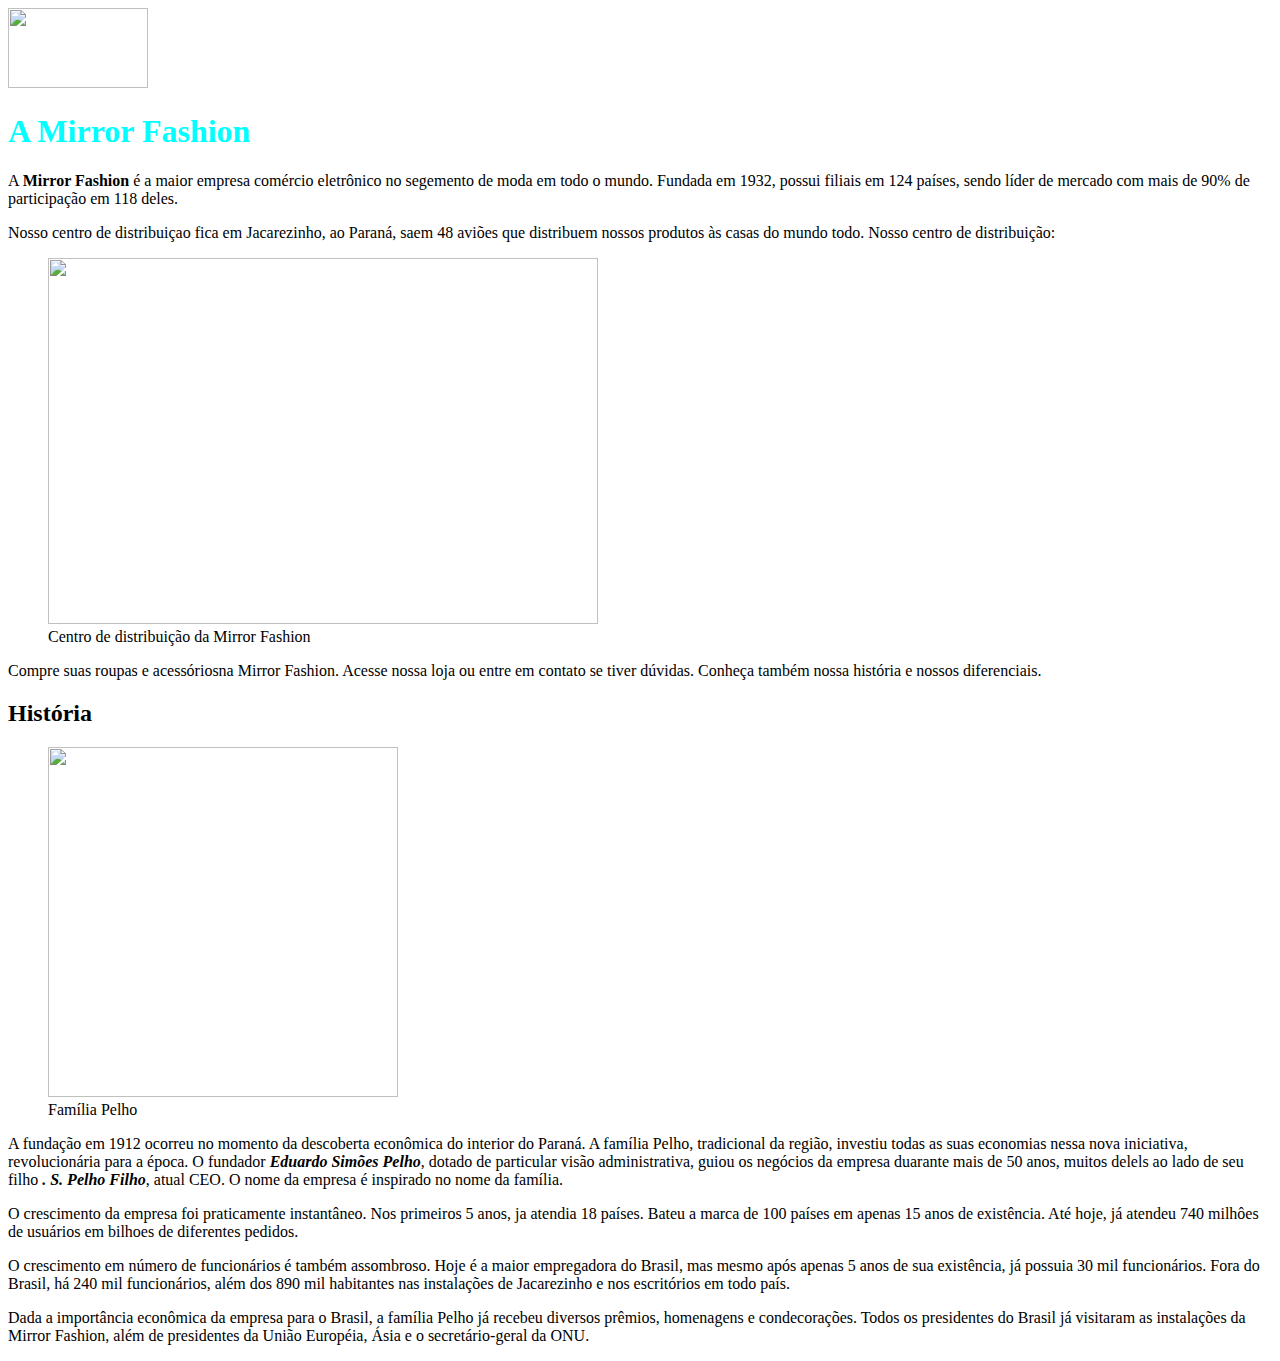
==== SOBRE.html @ a4703e3f "modificando html" ====
<!DOCTYPE html>
<!-- saved from url=(0058)file:///C:/Users/SaudePC/Desktop/mirror-fashion/index.html -->
<html lang="pt-br"><head><meta http-equiv="Content-Type" content="text/html; charset=UTF-8">
        <title>SALVADOR DA SILVA</title>
        <link rel="stylesheet" href="style.css">
        
      </head>
      <body>
      <img src="img/logo.png" width="140" height="80"> 
       

      <h1>A Mirror Fashion</h1>
       <p>A <b>Mirror Fashion</b> é a maior empresa comércio eletrônico no segemento de moda em todo o mundo. Fundada em 1932, possui filiais em 124 países, sendo líder de mercado com mais de 90% de participação em 118 deles.</p>
        
       
      <p>Nosso centro de distribuiçao fica em Jacarezinho, ao Paraná, saem 48 aviões que distribuem nossos produtos às casas do mundo todo. Nosso centro de distribuição:</p>
       

    
       <figure>
        <img src="img/centro-distribuicao.png" width="550" height="366">
        <figcaption>Centro de distribuição da Mirror Fashion</figcaption>
       </figure>
    
      
       <p>Compre suas roupas e acessóriosna Mirror Fashion. Acesse nossa loja ou entre em contato se tiver dúvidas. Conheça também nossa história e nossos diferenciais.</p>

<h2>História</h2> <!--TITULO-->

     <figure>
      <img src="img/familia-pelho.jpg" width="350" height="350">
      <figcaption>  Família Pelho</figcaption>
    </figure>

      
    
      

  <p>A fundação em 1912 ocorreu no momento da descoberta econômica do interior do Paraná. A família Pelho, tradicional da região, investiu todas as suas economias nessa nova iniciativa, revolucionária para a época. O fundador <b><em>Eduardo Simões Pelho</em></b>, dotado de particular visão administrativa, guiou os negócios da empresa duarante mais de 50 anos, muitos delels ao lado de seu filho <b><em>. S. Pelho Filho</em></b>, atual CEO. O nome da
empresa é inspirado no nome da família.</p>

<p>O crescimento da empresa foi praticamente instantâneo. Nos primeiros 5 anos, ja atendia 18 países. Bateu a marca de 100 países em apenas 15 anos de existência. Até hoje, já atendeu 740 milhôes de usuários em bilhoes de diferentes pedidos.</p>

<p>O crescimento em número de funcionários é também assombroso. Hoje é a maior empregadora do Brasil, mas mesmo após apenas 5 anos de sua existência, já possuia 30 mil funcionários. Fora do Brasil, há 240 mil funcionários, além dos 890 mil habitantes nas instalações de Jacarezinho e nos escritórios em todo país.</p>

<p>Dada a importância econômica da empresa para o Brasil, a família Pelho já recebeu diversos prêmios, homenagens e condecorações. Todos os presidentes do Brasil já visitaram as instalações da Mirror Fashion, além de presidentes da União Européia, Ásia e o secretário-geral da ONU.</p>




      
    </body>
    </html>
---- style.css ----
h1{
color: aqua;


}
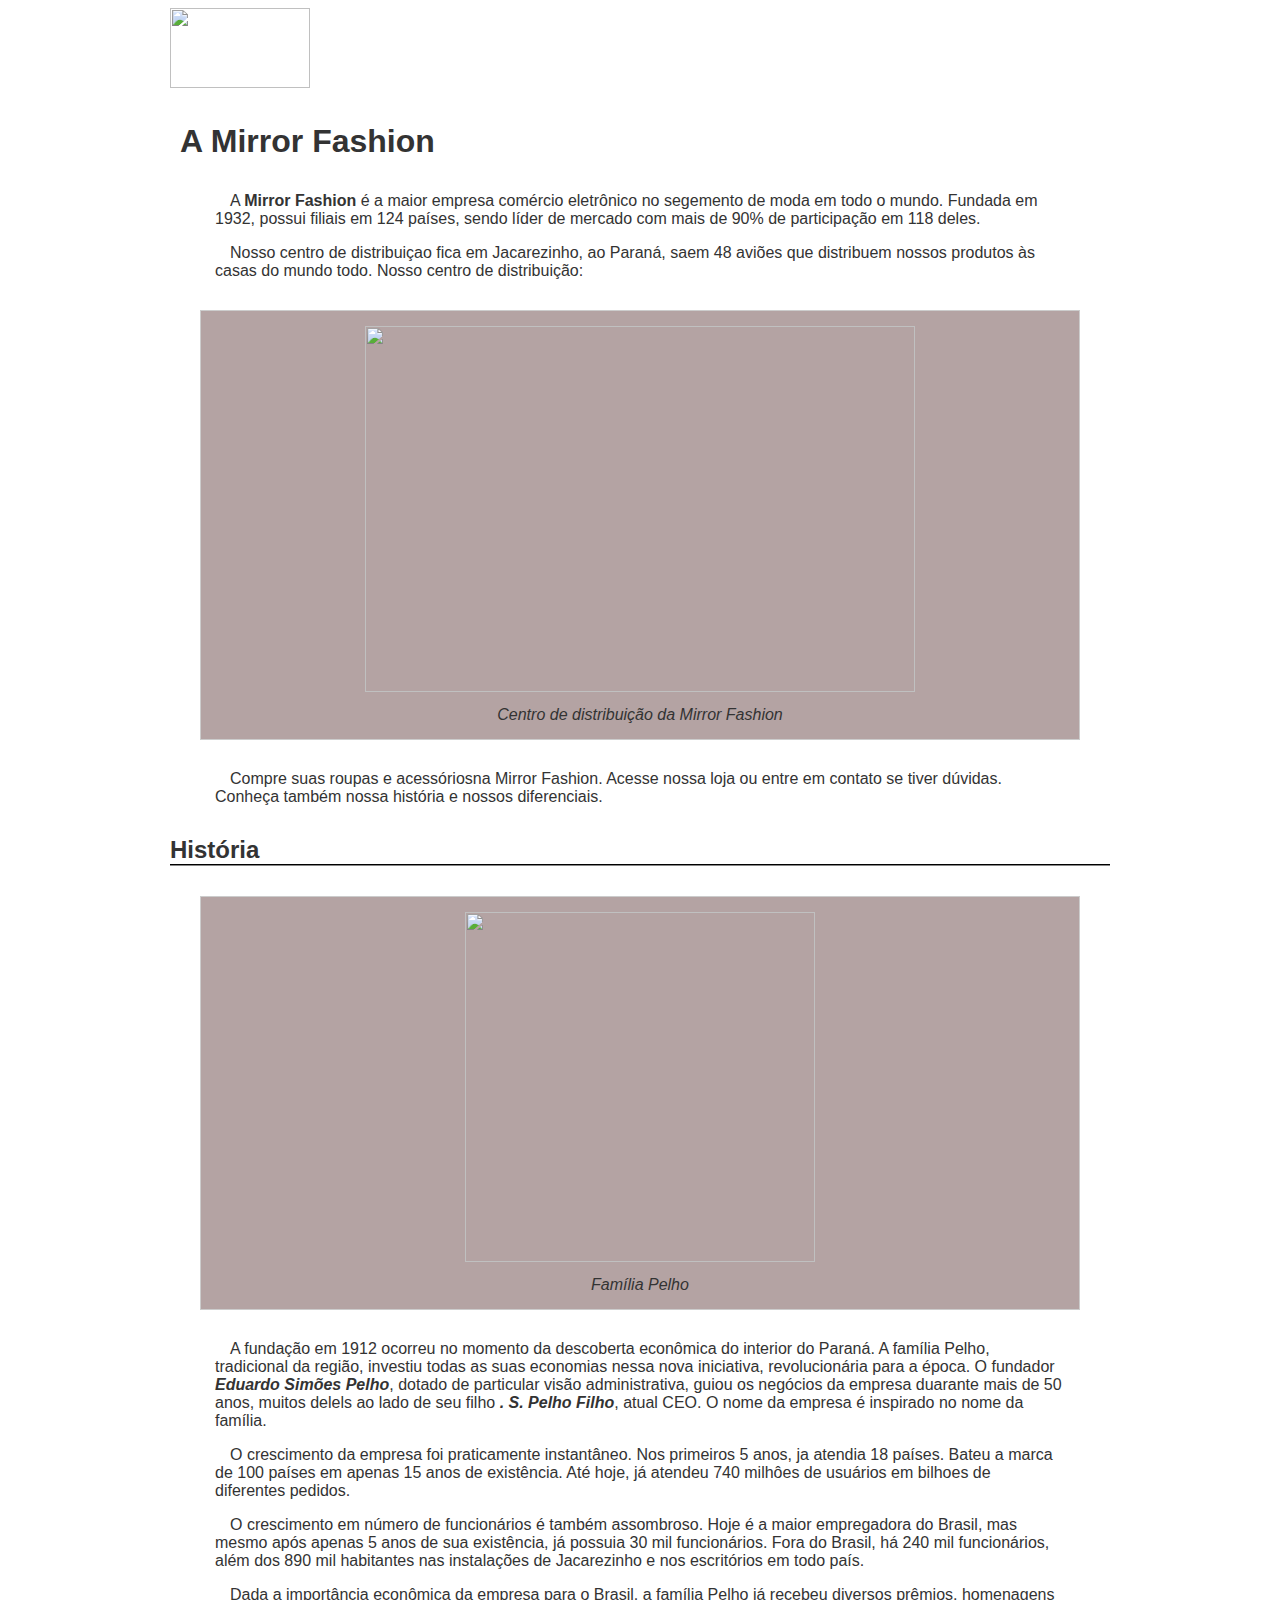
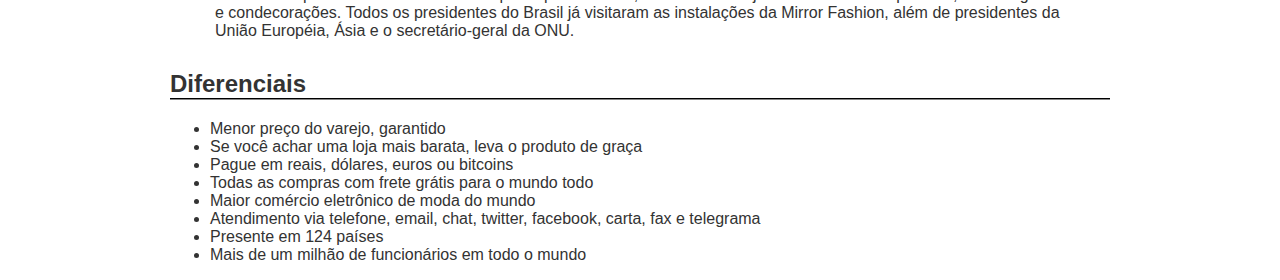
==== commit 40e26b98: "la 02" ====
--- a/SOBRE.html
+++ b/SOBRE.html
@@ -2,7 +2,7 @@
 <!-- saved from url=(0058)file:///C:/Users/SaudePC/Desktop/mirror-fashion/index.html -->
 <html lang="pt-br"><head><meta http-equiv="Content-Type" content="text/html; charset=UTF-8">
         <title>SALVADOR DA SILVA</title>
-        <link rel="stylesheet" href="style.css">
+        <link rel="stylesheet" href="css/style.css">
         
       </head>
       <body>
@@ -45,6 +45,18 @@
 
 <p>Dada a importância econômica da empresa para o Brasil, a família Pelho já recebeu diversos prêmios, homenagens e condecorações. Todos os presidentes do Brasil já visitaram as instalações da Mirror Fashion, além de presidentes da União Européia, Ásia e o secretário-geral da ONU.</p>
 
+<h2>Diferenciais</h2>
+<ul>
+   <li> Menor preço do varejo, garantido</li>
+   <li>Se você achar uma loja mais barata, leva o produto de graça</li>
+ <li>Pague em reais, dólares, euros ou bitcoins</li>
+ <li>Todas as compras com frete grátis para o mundo todo</li>
+ <li>Maior comércio eletrônico de moda do mundo</li>
+<li>Atendimento via telefone, email, chat, twitter, facebook, carta, fax e telegrama</li>
+ <li>Presente em 124 países</li>
+ <li>Mais de um milhão de funcionários em todo o mundo</li>
+
+</li></ul>
 
 
 
--- a/css/style.css
+++ b/css/style.css
@@ -0,0 +1,43 @@
+
+
+body{
+color: #333333;
+font-family: 'Lucida Sans Unicode','Lucida Grande', sans-serif;
+margin-left: auto;
+margin-right: auto;
+width: 940px;
+}
+h1{
+    background-image: url(../img/sobre-background.jpg);
+    padding: 10px;
+}
+
+h2{
+    border-bottom: 2px groove #333333;
+    margin-top: 30px;
+}
+figure{
+    background-color: #b4a3a3;
+    border: 1px solid #ccc;
+    text-align: center;
+    padding: 15px;
+    margin: 30px;
+   
+}
+
+ figcaption{
+        font-style: italic;
+        margin-top: 10px;
+
+    }
+p{
+    padding: 0 45px;
+    text-indent: 15px;
+
+}
+
+
+
+
+
+
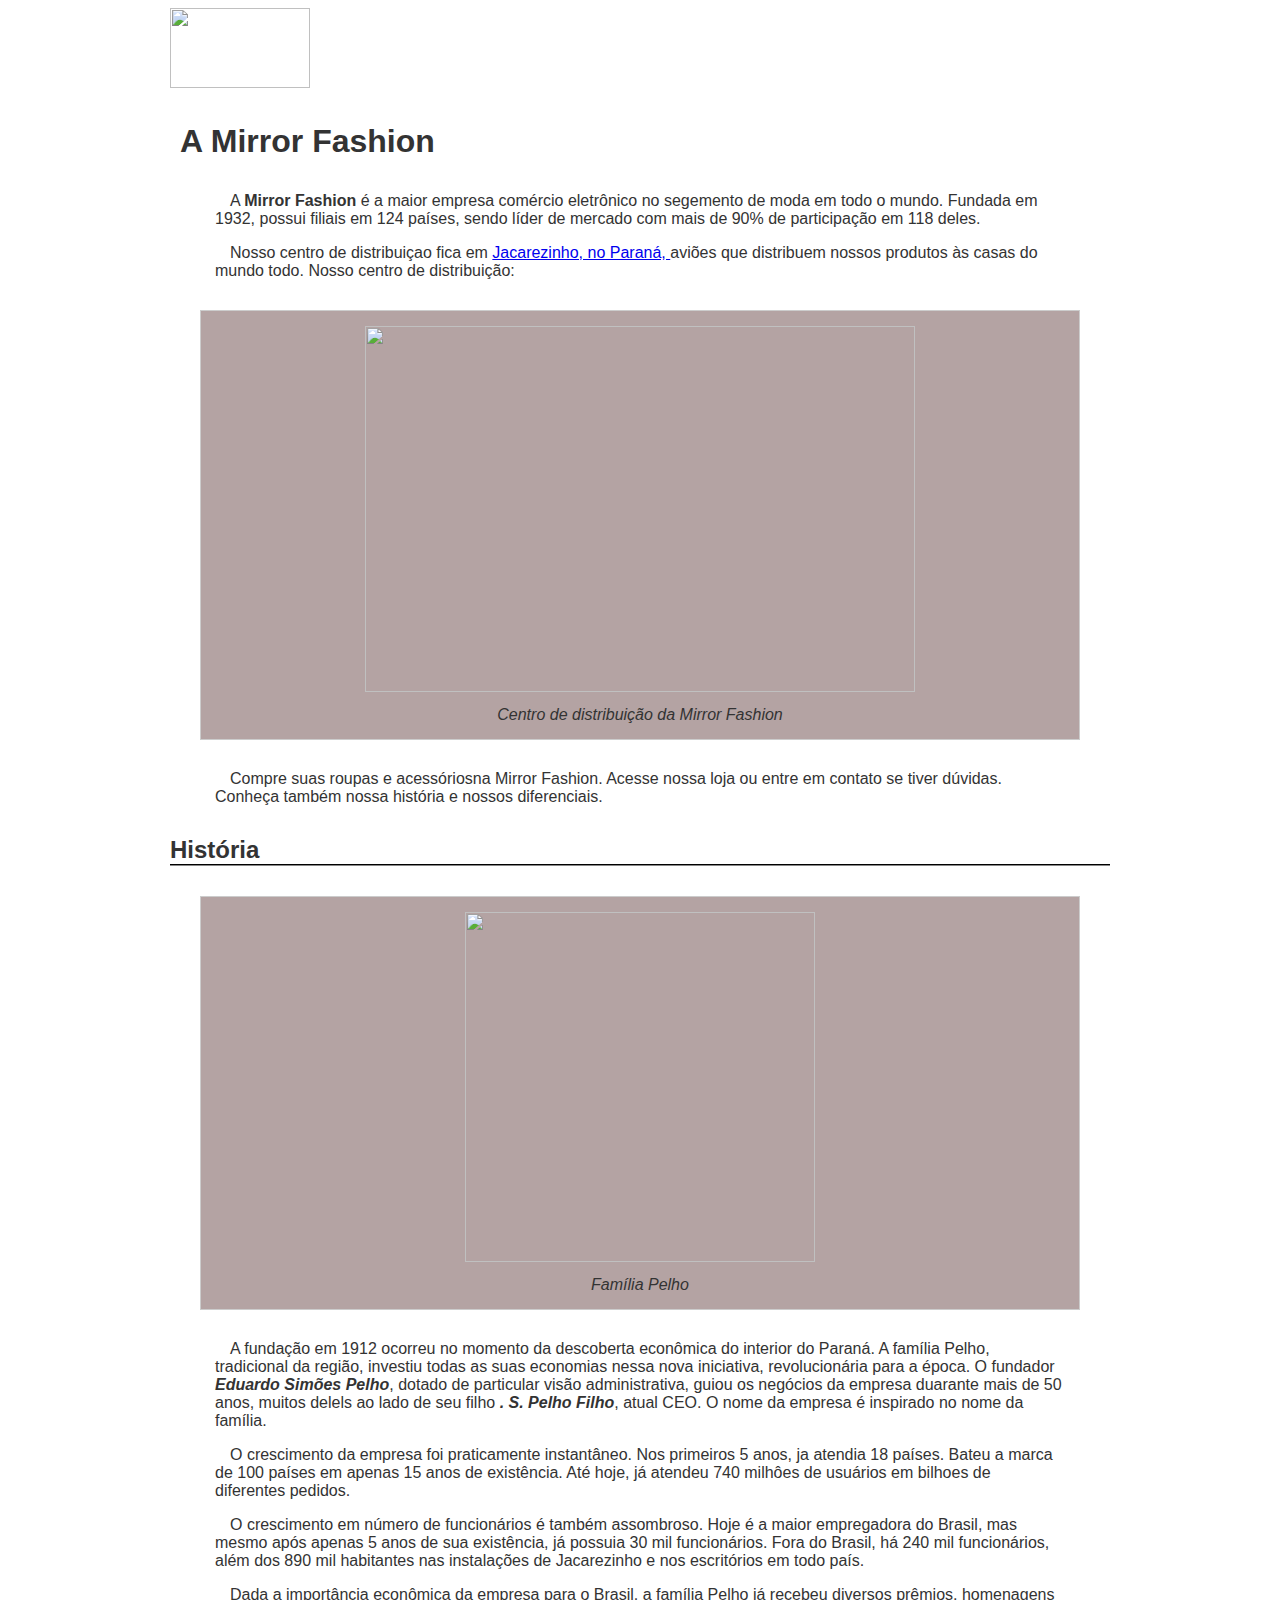
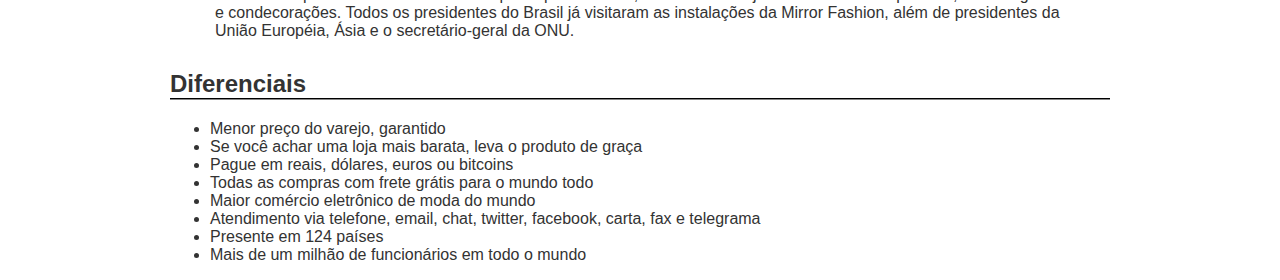
==== commit f3718ca5: "lab03" ====
--- a/SOBRE.html
+++ b/SOBRE.html
@@ -13,7 +13,7 @@
        <p>A <b>Mirror Fashion</b> é a maior empresa comércio eletrônico no segemento de moda em todo o mundo. Fundada em 1932, possui filiais em 124 países, sendo líder de mercado com mais de 90% de participação em 118 deles.</p>
         
        
-      <p>Nosso centro de distribuiçao fica em Jacarezinho, ao Paraná, saem 48 aviões que distribuem nossos produtos às casas do mundo todo. Nosso centro de distribuição:</p>
+      <p>Nosso centro de distribuiçao fica em <a href="https://www.google.com.br/maps?q=Jacarezinho"> Jacarezinho, no Paraná, </a> aviões que distribuem nossos produtos às casas do mundo todo. Nosso centro de distribuição:</p>
        
 
     
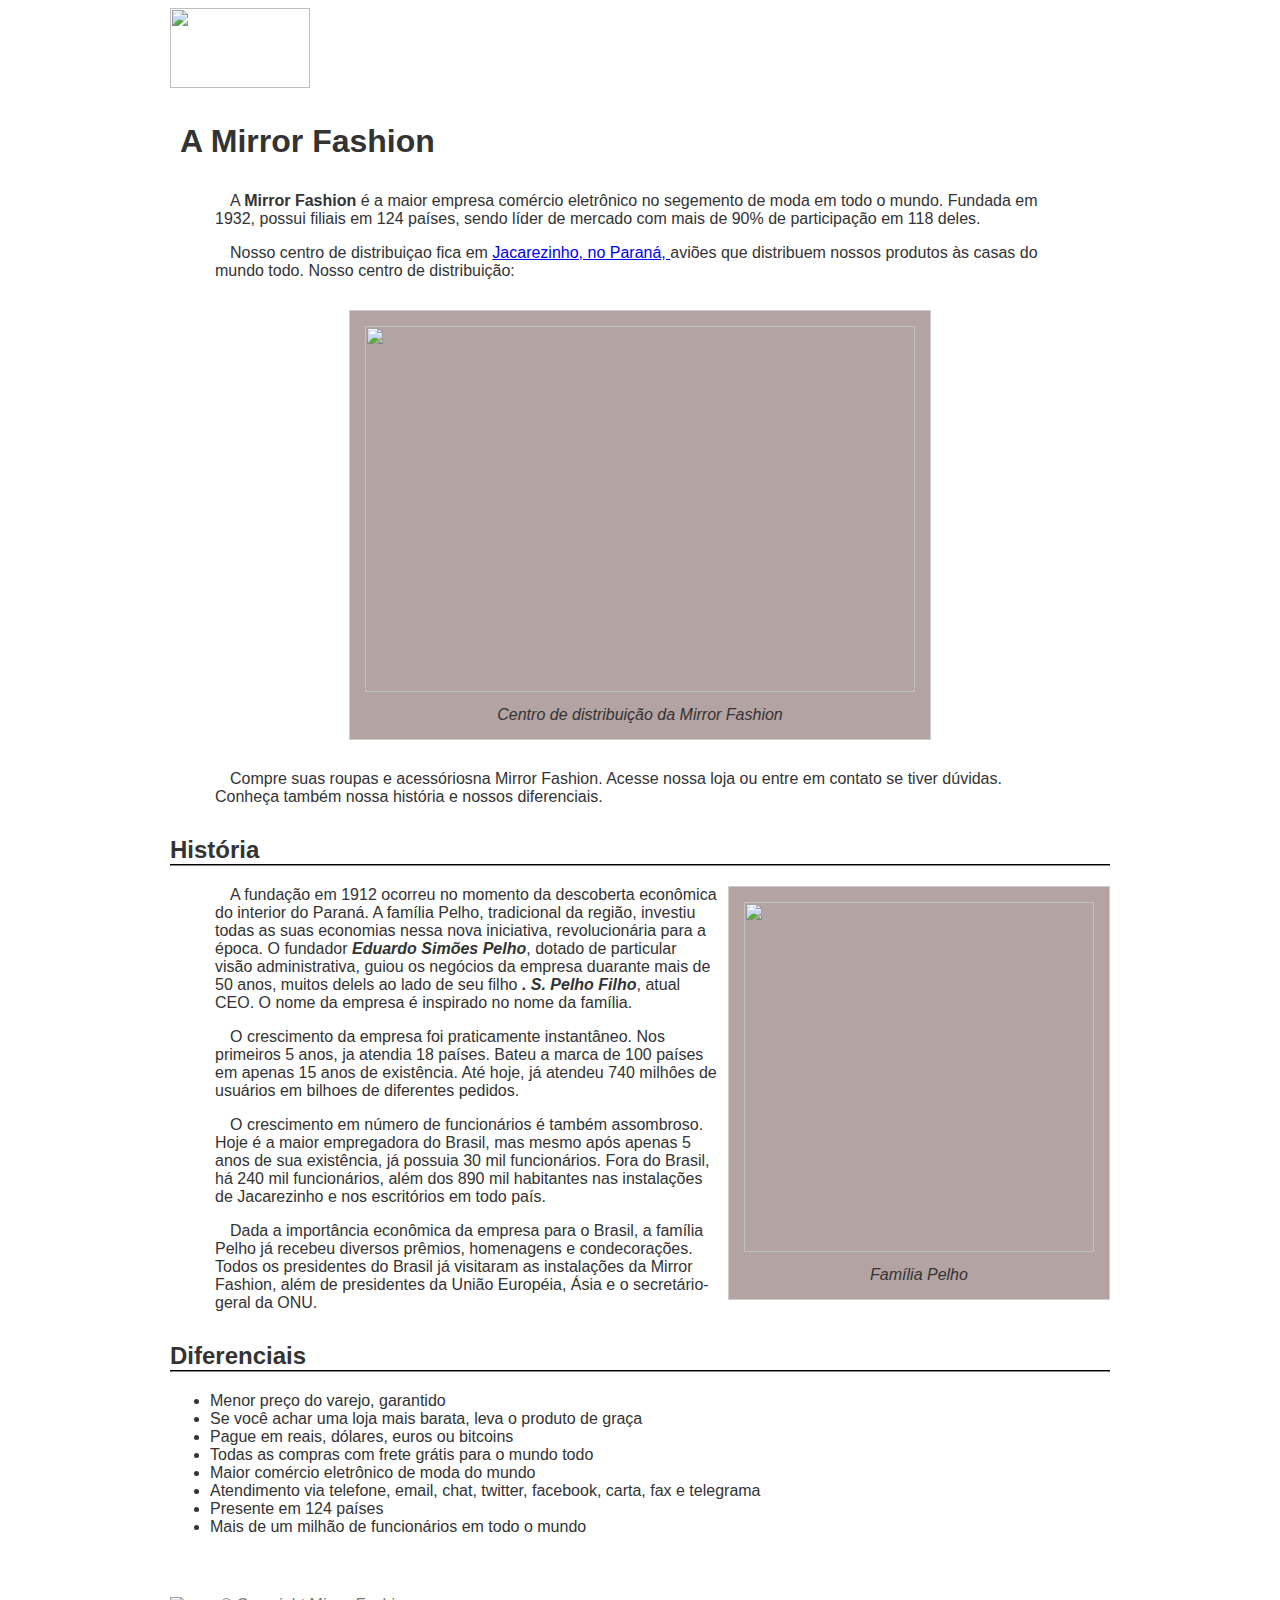
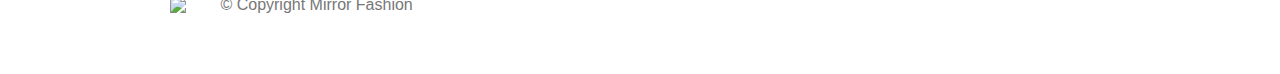
==== commit 63f0f72a: "Lab 04" ====
--- a/SOBRE.html
+++ b/SOBRE.html
@@ -17,7 +17,7 @@
        
 
     
-       <figure>
+       <figure id="salvador">
         <img src="img/centro-distribuicao.png" width="550" height="366">
         <figcaption>Centro de distribuição da Mirror Fashion</figcaption>
        </figure>
@@ -27,7 +27,7 @@
 
 <h2>História</h2> <!--TITULO-->
 
-     <figure>
+     <figure id="familia-pelho">
       <img src="img/familia-pelho.jpg" width="350" height="350">
       <figcaption>  Família Pelho</figcaption>
     </figure>
@@ -58,7 +58,11 @@
 
 </li></ul>
 
-
+  <div
+    id="rodape">
+    <img src="/img/logo.png">
+    &copy; Copyright Mirror Fashion
+  </div>
 
       
     </body>
--- a/css/style.css
+++ b/css/style.css
@@ -36,8 +36,27 @@
 
 }
 
+#salvador{
+     margin-left: auto;
+      margin-right: auto;
+      width: 550px;
+    }
+
+#rodape{
+    color: #777;
+    margin: 30px 0;
+    padding: 30px 0;
+}
+
+#rodape img{
+    margin-right: 30px;
+    vertical-align: middle;
+    width: 94px;
+}
+
+#familia-pelho {
+    float: right;
+    margin: 0 0 10px 10px;
+}
 
 
-
-
-
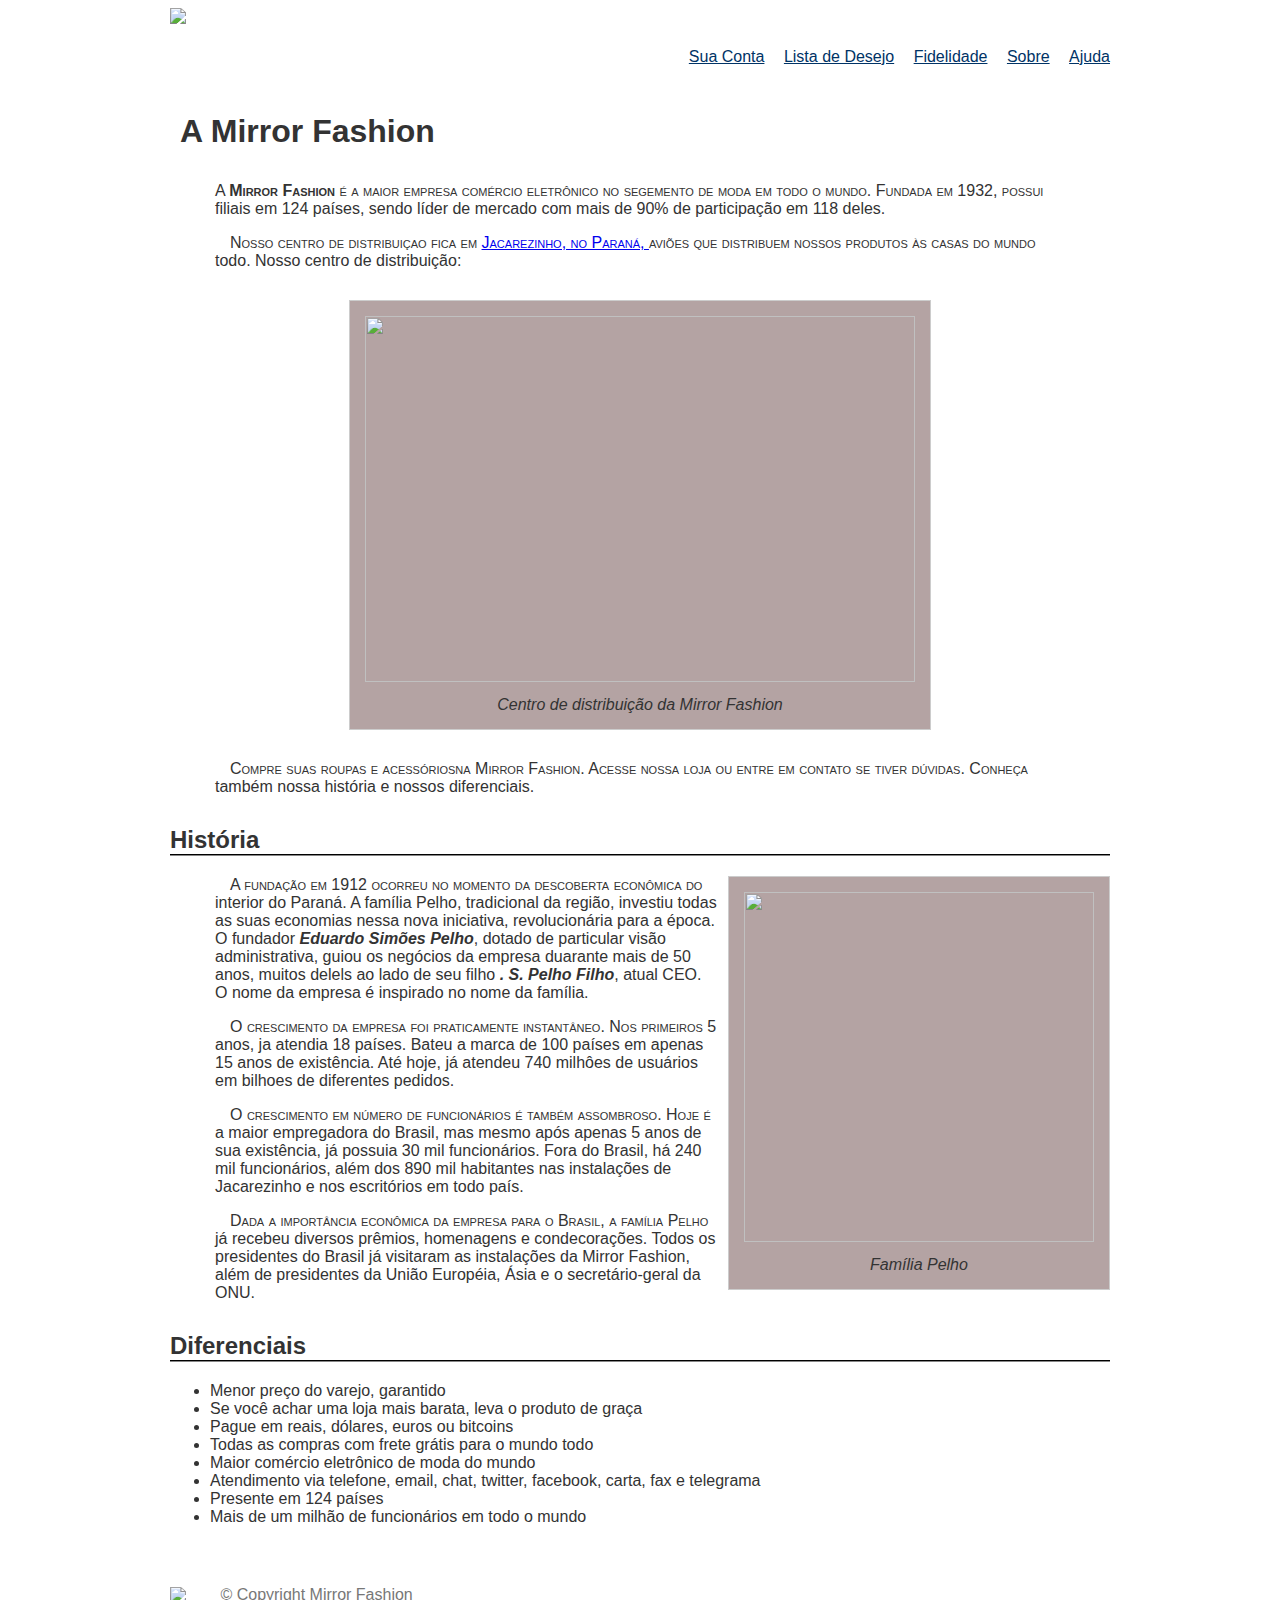
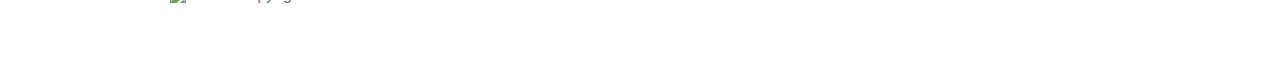
==== commit d67743c9: "Lab9" ====
--- a/SOBRE.html
+++ b/SOBRE.html
@@ -1,69 +1,114 @@
 <!DOCTYPE html>
-<!-- saved from url=(0058)file:///C:/Users/SaudePC/Desktop/mirror-fashion/index.html -->
-<html lang="pt-br"><head><meta http-equiv="Content-Type" content="text/html; charset=UTF-8">
-        <title>SALVADOR DA SILVA</title>
-        <link rel="stylesheet" href="css/style.css">
-        
-      </head>
-      <body>
-      <img src="img/logo.png" width="140" height="80"> 
-       
 
-      <h1>A Mirror Fashion</h1>
-       <p>A <b>Mirror Fashion</b> é a maior empresa comércio eletrônico no segemento de moda em todo o mundo. Fundada em 1932, possui filiais em 124 países, sendo líder de mercado com mais de 90% de participação em 118 deles.</p>
-        
-       
-      <p>Nosso centro de distribuiçao fica em <a href="https://www.google.com.br/maps?q=Jacarezinho"> Jacarezinho, no Paraná, </a> aviões que distribuem nossos produtos às casas do mundo todo. Nosso centro de distribuição:</p>
-       
+<html lang="pt-BR">
 
-    
-       <figure id="salvador">
-        <img src="img/centro-distribuicao.png" width="550" height="366">
-        <figcaption>Centro de distribuição da Mirror Fashion</figcaption>
-       </figure>
-    
-      
-       <p>Compre suas roupas e acessóriosna Mirror Fashion. Acesse nossa loja ou entre em contato se tiver dúvidas. Conheça também nossa história e nossos diferenciais.</p>
+<head>
 
-<h2>História</h2> <!--TITULO-->
+<meta charset="UTF-8">
+ <meta http-equiv="X-UA-Compatible" content="IE=edge">
+ <meta name="viewport" content="width=device-width, initial-scale=1.0">
+<title>Mirror</title>
 
-     <figure id="familia-pelho">
-      <img src="img/familia-pelho.jpg" width="350" height="350">
-      <figcaption>  Família Pelho</figcaption>
-    </figure>
+<link rel="stylesheet" href="css/style.css">
 
-      
-    
-      
+</head>
 
-  <p>A fundação em 1912 ocorreu no momento da descoberta econômica do interior do Paraná. A família Pelho, tradicional da região, investiu todas as suas economias nessa nova iniciativa, revolucionária para a época. O fundador <b><em>Eduardo Simões Pelho</em></b>, dotado de particular visão administrativa, guiou os negócios da empresa duarante mais de 50 anos, muitos delels ao lado de seu filho <b><em>. S. Pelho Filho</em></b>, atual CEO. O nome da
-empresa é inspirado no nome da família.</p>
+<body>
+  <header class="contanier">
 
-<p>O crescimento da empresa foi praticamente instantâneo. Nos primeiros 5 anos, ja atendia 18 países. Bateu a marca de 100 países em apenas 15 anos de existência. Até hoje, já atendeu 740 milhôes de usuários em bilhoes de diferentes pedidos.</p>
+    <img src="img/logo.png">
+    <p class="sacola">Nenhum item na sacola de compras</p>
+    <nav class="menu-opcoes">
 
-<p>O crescimento em número de funcionários é também assombroso. Hoje é a maior empregadora do Brasil, mas mesmo após apenas 5 anos de sua existência, já possuia 30 mil funcionários. Fora do Brasil, há 240 mil funcionários, além dos 890 mil habitantes nas instalações de Jacarezinho e nos escritórios em todo país.</p>
+      <ul>
+        <li><a href="#">Sua Conta</a></li>
+        <li><a href="#">Lista de Desejo</a></li>
+        <li><a href="#"> Fidelidade</a></li>
+        <li> <a href="#"> Sobre</a></li>
+        <li><a href="#"> Ajuda </a></li>
 
-<p>Dada a importância econômica da empresa para o Brasil, a família Pelho já recebeu diversos prêmios, homenagens e condecorações. Todos os presidentes do Brasil já visitaram as instalações da Mirror Fashion, além de presidentes da União Européia, Ásia e o secretário-geral da ONU.</p>
+      </ul>
 
-<h2>Diferenciais</h2>
-<ul>
-   <li> Menor preço do varejo, garantido</li>
-   <li>Se você achar uma loja mais barata, leva o produto de graça</li>
- <li>Pague em reais, dólares, euros ou bitcoins</li>
- <li>Todas as compras com frete grátis para o mundo todo</li>
- <li>Maior comércio eletrônico de moda do mundo</li>
-<li>Atendimento via telefone, email, chat, twitter, facebook, carta, fax e telegrama</li>
- <li>Presente em 124 países</li>
- <li>Mais de um milhão de funcionários em todo o mundo</li>
+    </nav>
 
-</li></ul>
+  </header>
 
-  <div
-    id="rodape">
+
+
+
+
+
+
+
+
+  <h1>A Mirror Fashion</h1>
+  <p>A <b>Mirror Fashion</b> é a maior empresa comércio eletrônico no segemento de moda em todo o mundo. Fundada em
+    1932, possui filiais em 124 países, sendo líder de mercado com mais de 90% de participação em 118 deles.</p>
+
+
+  <p>Nosso centro de distribuiçao fica em <a href="https://www.google.com.br/maps?q=Jacarezinho"> Jacarezinho, no
+      Paraná, </a> aviões que distribuem nossos produtos às casas do mundo todo. Nosso centro de distribuição:</p>
+
+
+
+  <figure id="salvador">
+    <img src="img/centro-distribuicao.png" width="550" height="366">
+    <figcaption>Centro de distribuição da Mirror Fashion</figcaption>
+  </figure>
+
+
+  <p>Compre suas roupas e acessóriosna Mirror Fashion. Acesse nossa loja ou entre em contato se tiver dúvidas. Conheça
+    também nossa história e nossos diferenciais.</p>
+
+  <h2>História</h2> <!--TITULO-->
+
+  <figure id="familia-pelho">
+    <img src="img/familia-pelho.jpg" width="350" height="350">
+    <figcaption> Família Pelho</figcaption>
+  </figure>
+
+
+
+
+
+  <p>A fundação em 1912 ocorreu no momento da descoberta econômica do interior do Paraná. A família Pelho, tradicional
+    da região, investiu todas as suas economias nessa nova iniciativa, revolucionária para a época. O fundador
+    <b><em>Eduardo Simões Pelho</em></b>, dotado de particular visão administrativa, guiou os negócios da empresa
+    duarante mais de 50 anos, muitos delels ao lado de seu filho <b><em>. S. Pelho Filho</em></b>, atual CEO. O nome da
+    empresa é inspirado no nome da família.</p>
+
+  <p>O crescimento da empresa foi praticamente instantâneo. Nos primeiros 5 anos, ja atendia 18 países. Bateu a marca de
+    100 países em apenas 15 anos de existência. Até hoje, já atendeu 740 milhôes de usuários em bilhoes de diferentes
+    pedidos.</p>
+
+  <p>O crescimento em número de funcionários é também assombroso. Hoje é a maior empregadora do Brasil, mas mesmo após
+    apenas 5 anos de sua existência, já possuia 30 mil funcionários. Fora do Brasil, há 240 mil funcionários, além dos
+    890 mil habitantes nas instalações de Jacarezinho e nos escritórios em todo país.</p>
+
+  <p>Dada a importância econômica da empresa para o Brasil, a família Pelho já recebeu diversos prêmios, homenagens e
+    condecorações. Todos os presidentes do Brasil já visitaram as instalações da Mirror Fashion, além de presidentes da
+    União Européia, Ásia e o secretário-geral da ONU.</p>
+
+  <h2>Diferenciais</h2>
+  <ul>
+    <li> Menor preço do varejo, garantido</li>
+    <li>Se você achar uma loja mais barata, leva o produto de graça</li>
+    <li>Pague em reais, dólares, euros ou bitcoins</li>
+    <li>Todas as compras com frete grátis para o mundo todo</li>
+    <li>Maior comércio eletrônico de moda do mundo</li>
+    <li>Atendimento via telefone, email, chat, twitter, facebook, carta, fax e telegrama</li>
+    <li>Presente em 124 países</li>
+    <li>Mais de um milhão de funcionários em todo o mundo</li>
+
+    </li>
+  </ul>
+
+  <div id="rodape">
     <img src="/img/logo.png">
     &copy; Copyright Mirror Fashion
   </div>
 
-      
-    </body>
-    </html>+
+</body>
+
+</html>--- a/css/style.css
+++ b/css/style.css
@@ -60,3 +60,60 @@
 }
 
 
+h1 + p{
+    text-indent: 0;
+}
+
+p::first-letter{
+    text-transform: capitalize;
+
+}
+
+p::first-line{
+    font-variant: small-caps;
+
+}
+
+
+.sacola {
+    background: url(../img/sacola.png) no-repeat top right;
+
+    font-size: 14px;
+    padding-right: 35px;
+    padding-top: 8px;
+    text-align: right;
+    width: 140px;
+    left: 80%;
+    position: relative;
+    top: -85px;
+}
+
+.menu-opcoes{
+    position: absolute;
+    right: 0;
+    bottom: 0;
+}
+
+header{
+position: relative;
+}
+
+.menu-opcoes li{
+    display: inline-block;
+    margin-left: 15px;
+}
+
+
+.menu-opcoes a {
+    color: #003366;
+
+}
+
+.menu-opcoes a:hover{
+    color: #007dc6;
+
+}
+
+.menu-opcoes a:active{
+    color:red;
+}